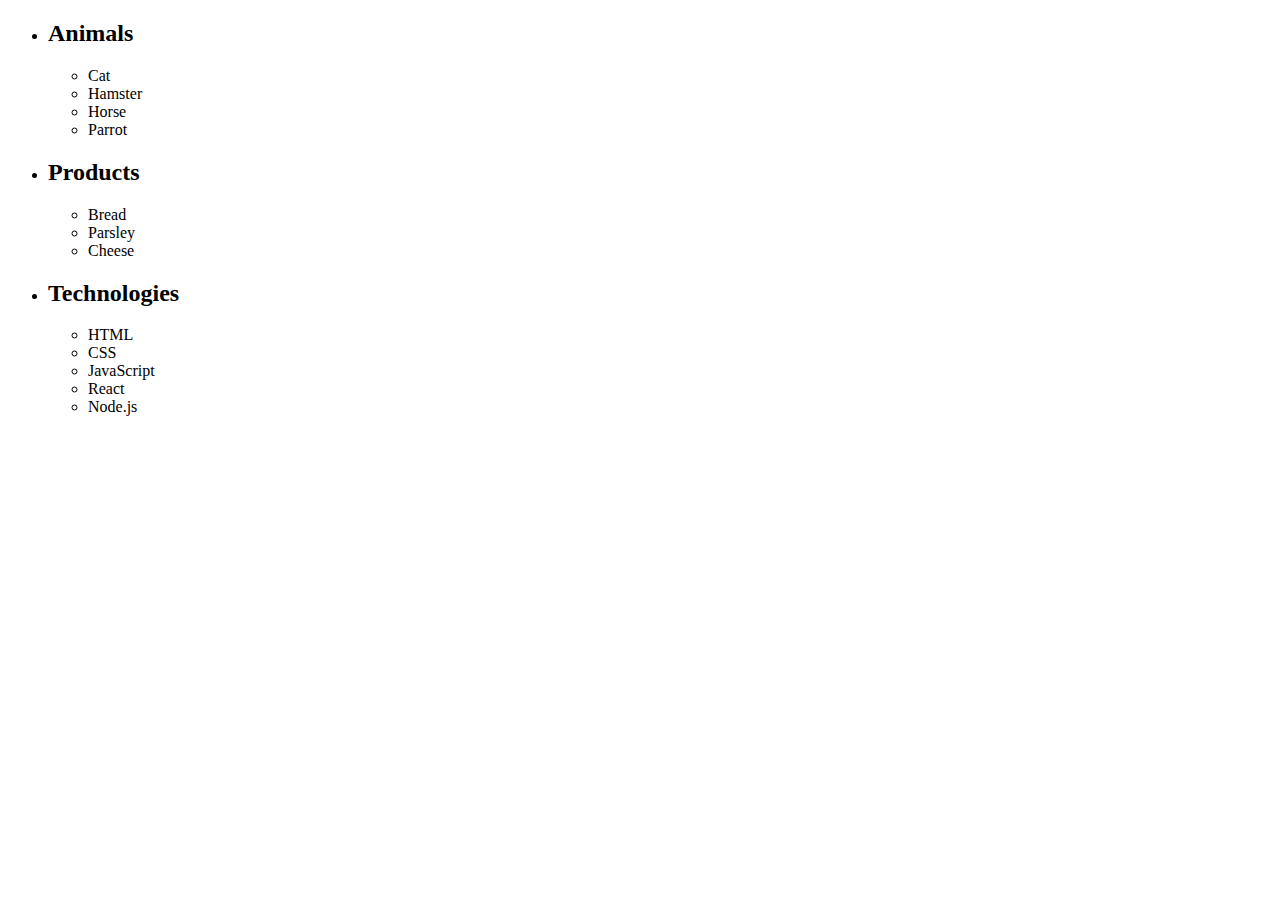
==== task-1.html @ b1892b9a "create hw-7" ====
<!DOCTYPE html>
<html lang="en">
<head>
    <meta charset="UTF-8">
    <meta name="viewport" content="width=device-width, initial-scale=1.0">
    <title>Document</title>
</head>
<body>
    <ul id="categories">
        <li class="item">
          <h2>Animals</h2>
          <ul>
            <li>Cat</li>
            <li>Hamster</li>
            <li>Horse</li>
            <li>Parrot</li>
          </ul>
        </li>
        <li class="item">
          <h2>Products</h2>
          <ul>
            <li>Bread</li>
            <li>Parsley</li>
            <li>Cheese</li>
          </ul>
        </li>
        <li class="item">
          <h2>Technologies</h2>
          <ul>
            <li>HTML</li>
            <li>CSS</li>
            <li>JavaScript</li>
            <li>React</li>
            <li>Node.js</li>
          </ul>
        </li>
      </ul>
      <script src="./js/task-1.js"></script>
</body>
</html>
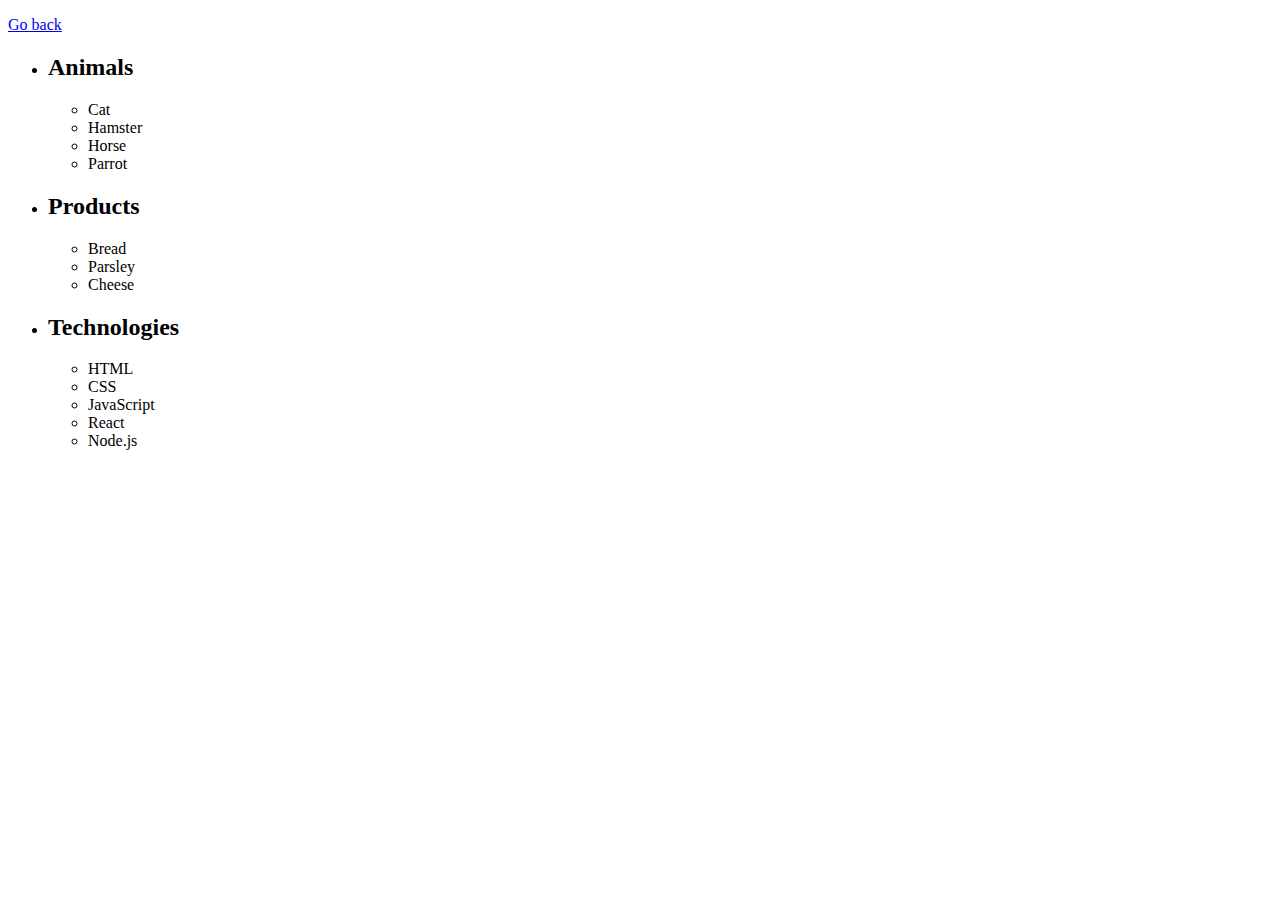
==== commit 39b38a2d: "continue create hw-7" ====
--- a/task-1.html
+++ b/task-1.html
@@ -1,11 +1,15 @@
 <!DOCTYPE html>
 <html lang="en">
 <head>
-    <meta charset="UTF-8">
-    <meta name="viewport" content="width=device-width, initial-scale=1.0">
-    <title>Document</title>
+    <meta charset="UTF-8" />
+    <meta http-equiv="X-UA-Compatible" content="IE=edge" />
+    <meta name="viewport" content="width=device-width, initial-scale=1.0" />
+    <title>Task 1</title>
+    <link rel="stylesheet" href="css/common.css" />
+    <link rel="stylesheet" href="css/task-01.css" />
 </head>
 <body>
+    <p><a href="index.html">Go back</a></p>
     <ul id="categories">
         <li class="item">
           <h2>Animals</h2>
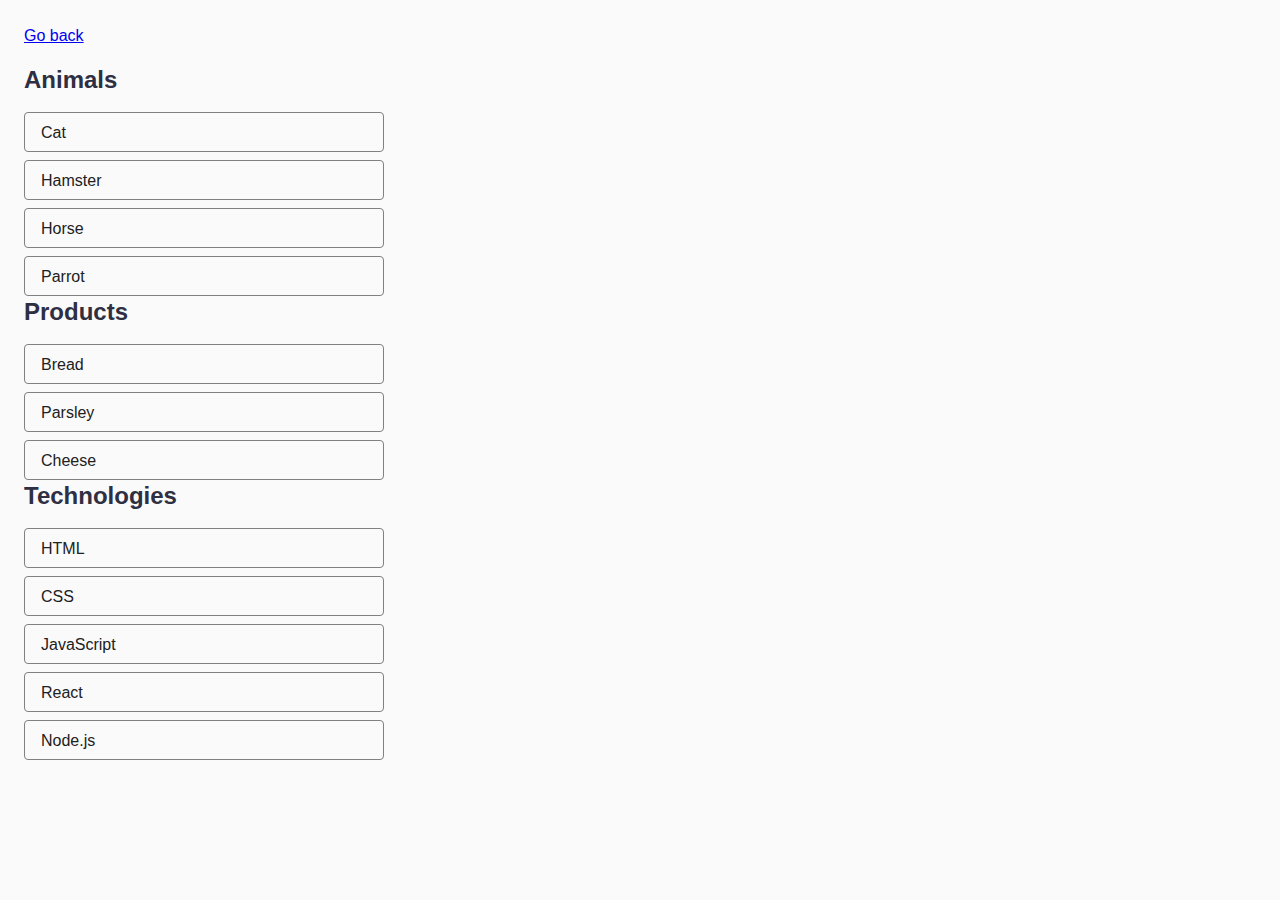
==== commit e0bb36aa: "fixed hw-7" ====
--- a/task-1.html
+++ b/task-1.html
@@ -5,8 +5,8 @@
     <meta http-equiv="X-UA-Compatible" content="IE=edge" />
     <meta name="viewport" content="width=device-width, initial-scale=1.0" />
     <title>Task 1</title>
-    <link rel="stylesheet" href="css/common.css" />
-    <link rel="stylesheet" href="css/task-01.css" />
+    <link rel="stylesheet" href="./css/common.css" />
+    <link rel="stylesheet" href="./css/task-1.css" />
 </head>
 <body>
     <p><a href="index.html">Go back</a></p>
--- a/css/common.css
+++ b/css/common.css
@@ -0,0 +1,244 @@
+* {
+    box-sizing: border-box;
+  }
+  
+  body {
+    margin: 24px;
+    font-family: -apple-system, BlinkMacSystemFont, 'Segoe UI', Roboto, Oxygen,
+      Ubuntu, Cantarell, 'Open Sans', 'Helvetica Neue', sans-serif; 
+      -webkit-font-smoothing: antialiased;
+    -moz-osx-font-smoothing: grayscale;
+    background-color: #fafafa;
+    color: #212121;
+    line-height: 1.5;
+  }
+  li{
+    list-style-type: none;
+  }
+  ul{
+    padding-left: 0;
+  }
+ /* ========================== task 1 =============================================  */
+
+ margin-bottom: 24px;
+ width: 392px;
+}
+
+.item:last-child {
+ margin-bottom: 0;
+}
+
+h2 {
+ font-size: 24px;
+ font-weight: 600;
+ line-height: 1.33;
+ margin: 0;
+ margin-bottom: 16px;
+ color: #2E2F42;
+}
+
+.item>ul>li {
+ border-radius: 4px;
+ padding-top: 8px;
+ padding-bottom: 8px;
+ padding-left: 16px;
+ border: 1px solid #808080;
+ width: 360px;
+ height: 40px;
+ flex-shrink: 0;
+ margin-bottom: 8px;
+}
+
+.item>ul>li:last-child {
+ margin-bottom: 0;
+}
+/* ======================== task 2 ======================================= */
+
+img {
+    display: block;
+    width: 100%;
+  }
+  
+  .gallery {
+    padding: 100px 156px;
+    display: flex;
+    flex-direction: row;
+    flex-wrap: wrap;
+    justify-content: center;
+    gap: 48px 24px;
+  }
+  
+  .list-item {
+    width: calc((100% - 2*24px)/3);
+    list-style-type: none;
+  }
+  /* ========================= task 3 ========================================== */
+
+  #name-input{
+    width: 360px;
+    height: 40px;
+    padding-left: 16px;
+    padding-top: 8px;
+    padding-bottom: 8px;
+    margin-bottom: 24px;
+    color: #2E2F42;
+    font-size: 16px;
+    font-style: normal;
+    font-weight: 400;
+    line-height: 1.5;
+    letter-spacing: 0.04em;
+    text-align: left;
+  }
+  
+  h1{
+    margin: 0;
+    color: #2E2F42;
+    font-size: 24px;
+    font-style: normal;
+    font-weight: 600;
+    line-height: 1.33;
+    letter-spacing: 0.04em;
+  }
+  /* ======================== task 4=============================================== */
+
+  .login-form{
+    display: flex;
+    flex-direction: column;
+    gap: 8px;
+  }
+  .login-form > label{
+    display: flex;
+    flex-direction: column;
+    align-items: flex-start;
+      gap: 8px;
+  }
+  .login-form > label > input{
+    border-radius: 4px;
+    border: 1px solid #808080;
+    width: 360px;
+      height: 40px;
+      flex-shrink: 0;
+  }
+  .login-form>label>input:hover {
+  border: 1px solid #000;
+  }
+  .login-form>label>input:active {
+  border: 1px solid #808080;
+  }
+  .login-form > button{
+    display: flex;
+      padding: 8px 16px;
+      justify-content: center;
+      align-items: center;
+      gap: 10px;
+      border-radius: 8px;
+        background-color: #4E75FF;
+        border: none;
+        color: #FFF;
+          font-size: 16px;
+          font-style: normal;
+          font-weight: 500;
+          line-height: 24px;
+          letter-spacing: 0.64px;
+          width: 86px;
+          margin-top: 8px;
+  }
+  .login-form > button:hover{
+    background-color: #6C8CFF;
+  }
+  /* ========================== task 5 ======================================= */
+
+  .widget{
+    display: flex;
+    flex-direction: column;
+    margin: 88px 100px;
+    justify-content: center;
+      align-items: center;
+      height: 100%;
+}
+.change-color{
+    
+      padding: 8px 16px;
+      
+      gap: 16px;
+      border-radius: 8px;
+        background-color: #4E75FF;
+        border: none;
+        color: #FFF;
+          font-size: 16px;
+          font-style: normal;
+          font-weight: 500;
+          line-height: 1.5;
+          letter-spacing: 0.04em;
+  }
+  .change-color:hover {
+    background-color: #6C8CFF;
+  }
+  /* ============================ task 6 ============================================ */
+
+  #controls {
+    padding: 32px;
+    display: flex;
+    flex-direction: row;
+    gap: 16px;
+    background-color: #F6F6FE;
+    border-radius: 8px;
+    margin-bottom: 16px;
+  }
+  
+  #controls>input {
+    display: flex;
+    padding: 8px 72px;
+    flex-direction: column;
+    justify-content: center;
+    align-items: center;
+    gap: 10px;
+    border-radius: 8px;
+    border: 1px solid #808080;
+    color: #2E2F42;
+    font-family: Montserrat, sans-serif;
+    font-size: 16px;
+    font-style: normal;
+    font-weight: 400;
+    line-height: 1.5;
+    letter-spacing: 0.04em;
+  }
+  
+  #controls>button {
+    display: flex;
+    width: 120px;
+    padding: 8px 16px;
+    justify-content: center;
+    align-items: center;
+    gap: 10px;
+    border-radius: 8px;
+    background-color: #4E75FF;
+    color: #FFF;
+    font-family: Montserrat, sans-serif;
+    font-size: 16px;
+    font-style: normal;
+    font-weight: 500;
+    line-height: 1.5;
+    letter-spacing: 0.04em;
+    border: none;
+  }
+  #controls>button:hover {
+    background-color: #6C8CFF;
+  }
+  #controls>button:last-child {
+    background-color: #FF4E4E;
+  }
+  #controls>button:last-child:hover {
+    background-color: #FF7070;;
+  }
+  
+  #boxes {
+    padding: 32px;
+    display: flex;
+    flex-direction: row;
+    flex-wrap: wrap;
+    background-color: #F6F6FE;
+    border-radius: 8px;
+    gap: 16px;
+  }
+  